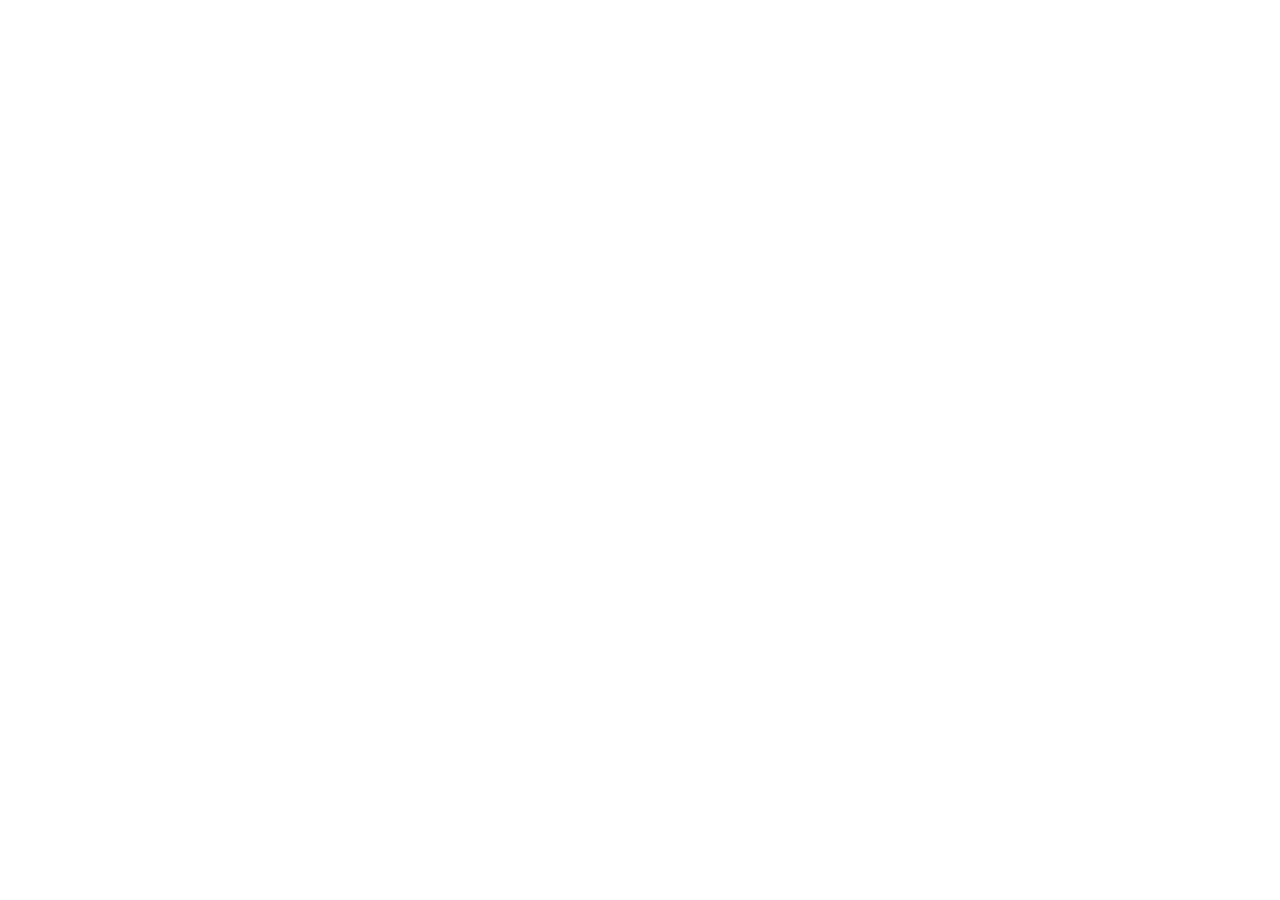
==== index.html @ ad158f67 "work" ====
<!DOCTYPE html>
<html lang="en">
<head>
    <meta charset="UTF-8">
    <meta name="viewport" content="width=device-width, initial-scale=1.0">
    <title>ASSIGNMENT</title>
</head>
<body>
    
</body>
</html>
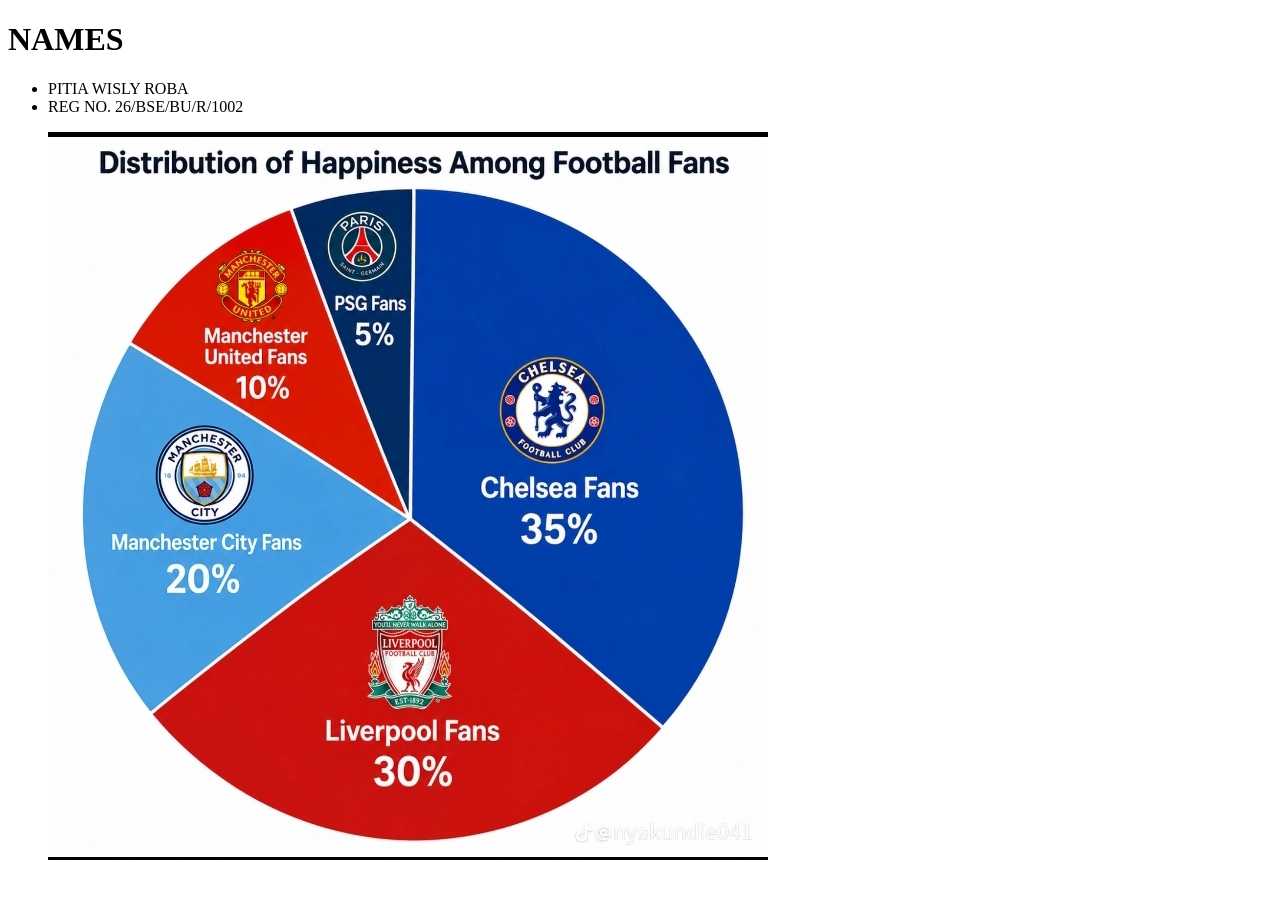
==== commit 0893701d: "changes" ====
--- a/index.html
+++ b/index.html
@@ -5,7 +5,14 @@
     <meta name="viewport" content="width=device-width, initial-scale=1.0">
     <title>ASSIGNMENT</title>
 </head>
+<h1>NAMES</h1>
 <body>
-    
+    <ul>
+    <li>PITIA WISLY ROBA</li>
+    <li>REG NO. 26/BSE/BU/R/1002</li>
+</ul>
+<ul>
+    <img src="3e1dedb8d51aad6f0bd978eee39aa132.png" alt="My image"
+</ul>
 </body>
 </html>
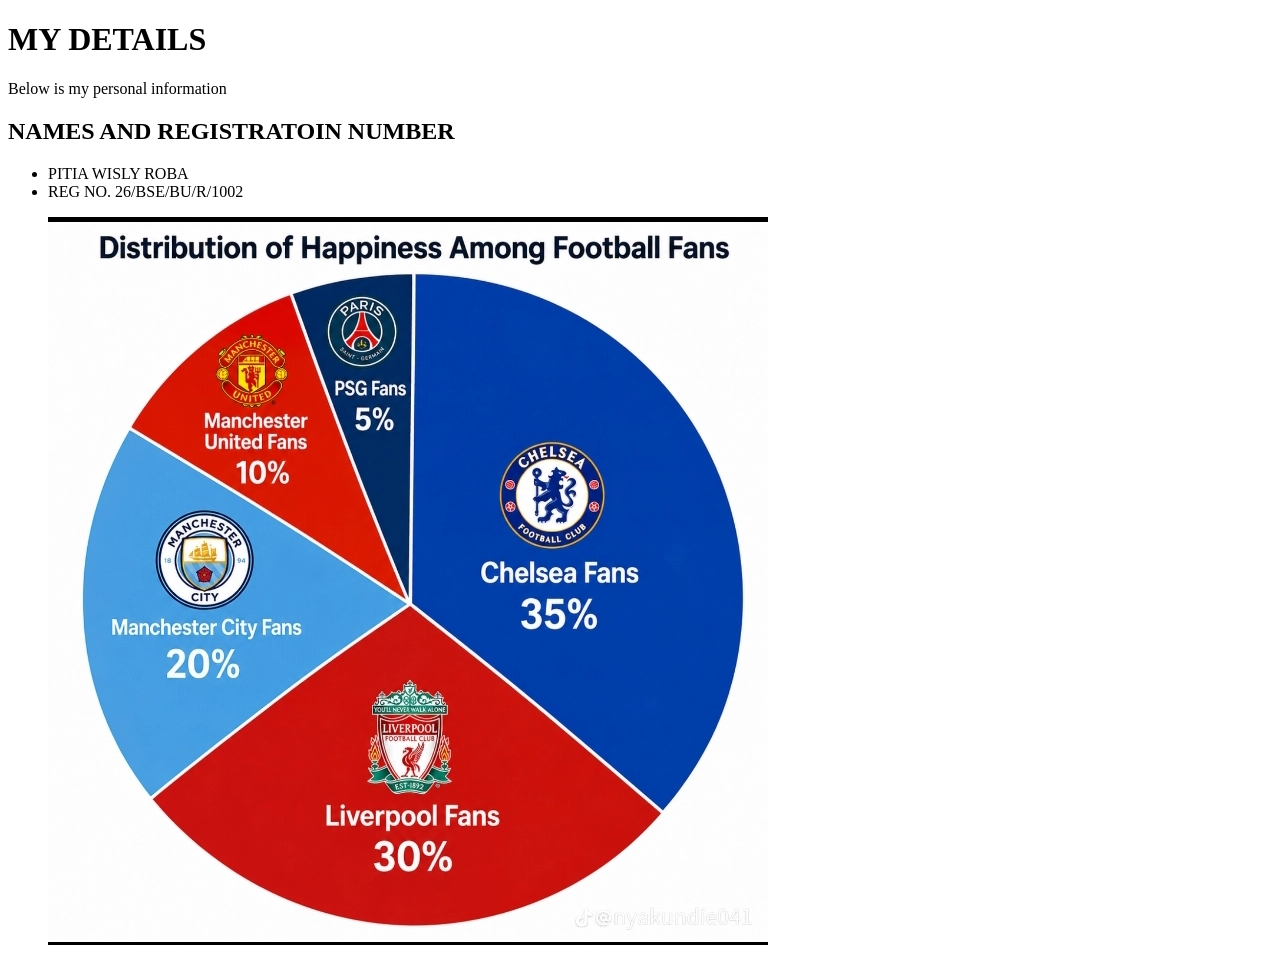
==== commit b67fdf8d: "index.html" ====
--- a/index.html
+++ b/index.html
@@ -5,14 +5,16 @@
     <meta name="viewport" content="width=device-width, initial-scale=1.0">
     <title>ASSIGNMENT</title>
 </head>
-<h1>NAMES</h1>
 <body>
+    <h1>MY DETAILS</h1>
+    <p>Below is my personal information</p>
+    <h2>NAMES AND REGISTRATOIN NUMBER</h2>
     <ul>
-    <li>PITIA WISLY ROBA</li>
-    <li>REG NO. 26/BSE/BU/R/1002</li>
-</ul>
-<ul>
-    <img src="3e1dedb8d51aad6f0bd978eee39aa132.png" alt="My image"
-</ul>
+        <li>PITIA WISLY ROBA</li>
+        <li>REG NO. 26/BSE/BU/R/1002</li>
+    </ul>
+    <ul>
+        <img src="3e1dedb8d51aad6f0bd978eee39aa132.png" alt="My image"
+    </ul>
 </body>
 </html>
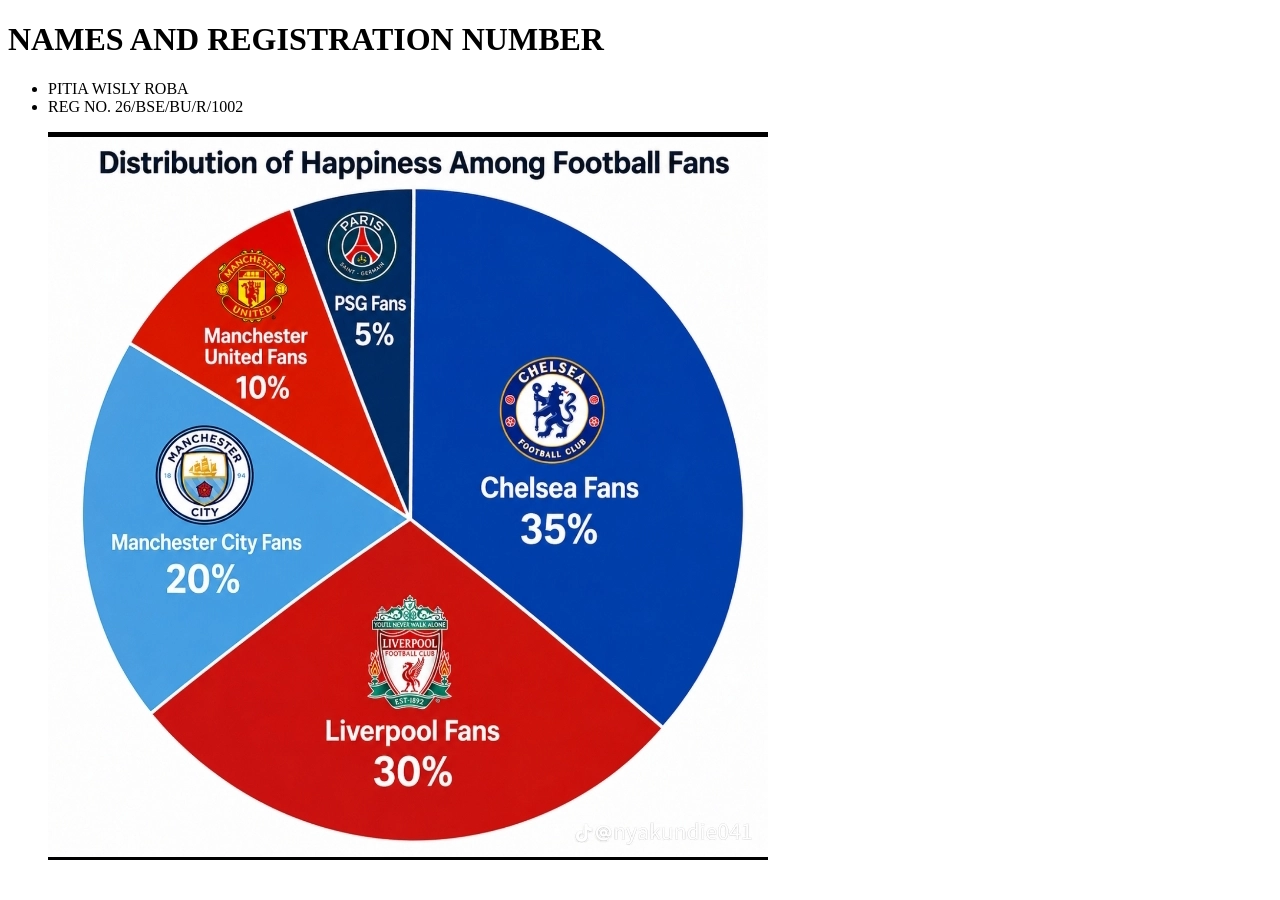
==== commit 26c451ad: "changes" ====
--- a/index.html
+++ b/index.html
@@ -6,9 +6,7 @@
     <title>ASSIGNMENT</title>
 </head>
 <body>
-    <h1>MY DETAILS</h1>
-    <p>Below is my personal information</p>
-    <h2>NAMES AND REGISTRATOIN NUMBER</h2>
+    <h1>NAMES AND REGISTRATION NUMBER</h1>
     <ul>
         <li>PITIA WISLY ROBA</li>
         <li>REG NO. 26/BSE/BU/R/1002</li>
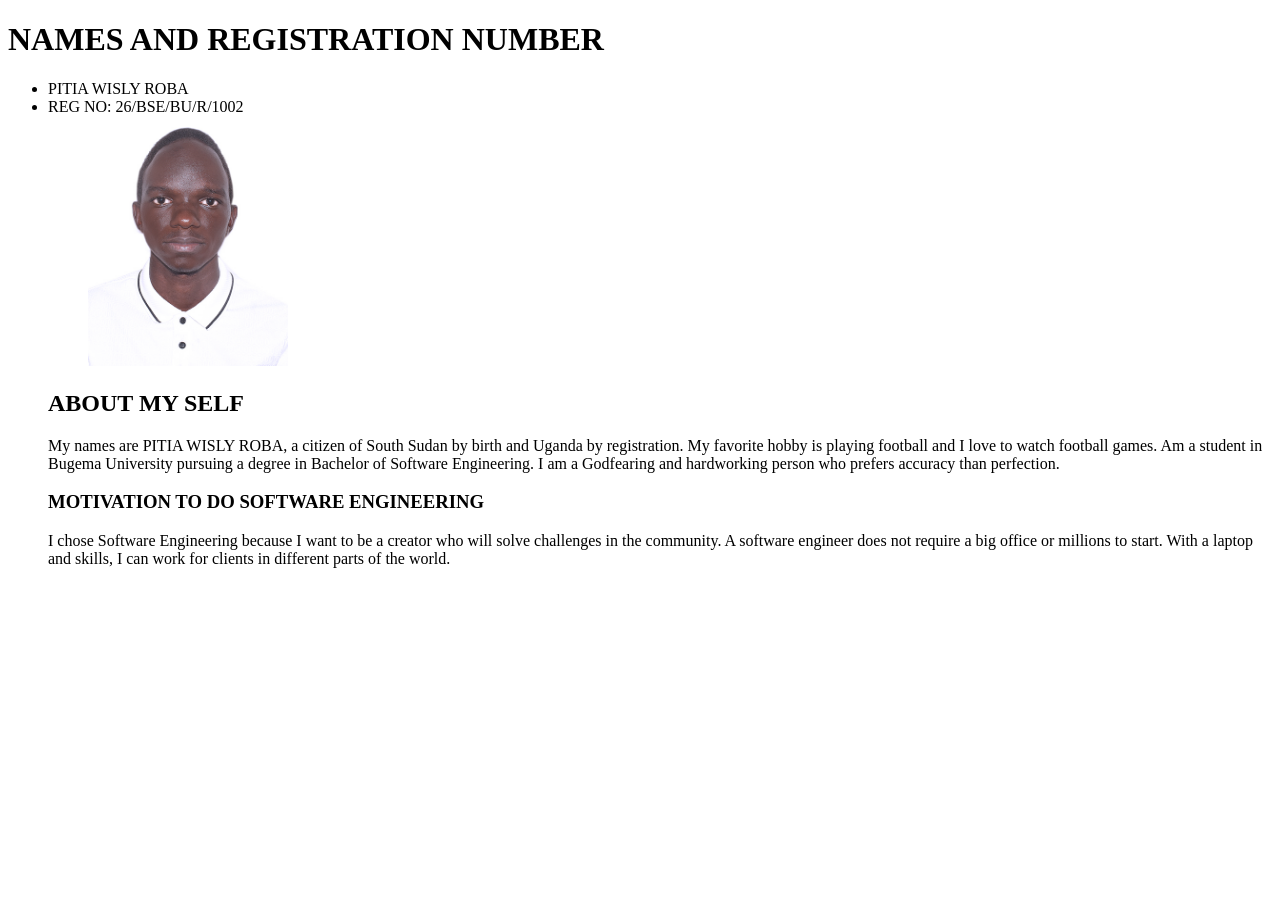
==== commit 6d447677: "adjustments made" ====
--- a/index.html
+++ b/index.html
@@ -9,10 +9,20 @@
     <h1>NAMES AND REGISTRATION NUMBER</h1>
     <ul>
         <li>PITIA WISLY ROBA</li>
-        <li>REG NO. 26/BSE/BU/R/1002</li>
+        <li>REG NO: 26/BSE/BU/R/1002</li>
+     <ul>
+            <img src="DSC_0080.jpg" alt="MY IMAGE" width="200" height="250"
+        </ul>
     </ul>
-    <ul>
-        <img src="3e1dedb8d51aad6f0bd978eee39aa132.png" alt="My image"
-    </ul>
+    <h2>ABOUT MY SELF</h2>
+    <p>My names are PITIA WISLY ROBA, a citizen of South Sudan by birth and Uganda by registration.
+        My favorite hobby is playing football and I love to watch football games.
+        Am a student in Bugema University pursuing a degree in Bachelor of Software Engineering.
+        I am a Godfearing and hardworking person who prefers accuracy than perfection.
+    </p>
+    <h3>MOTIVATION TO DO SOFTWARE ENGINEERING</h3>
+    <p>I chose Software Engineering because I want to be a creator who will solve challenges in the community.
+        A software engineer does not require a big office or millions to start. With a laptop and skills, I can work for clients in different parts of the world.</p>
+       
 </body>
 </html>
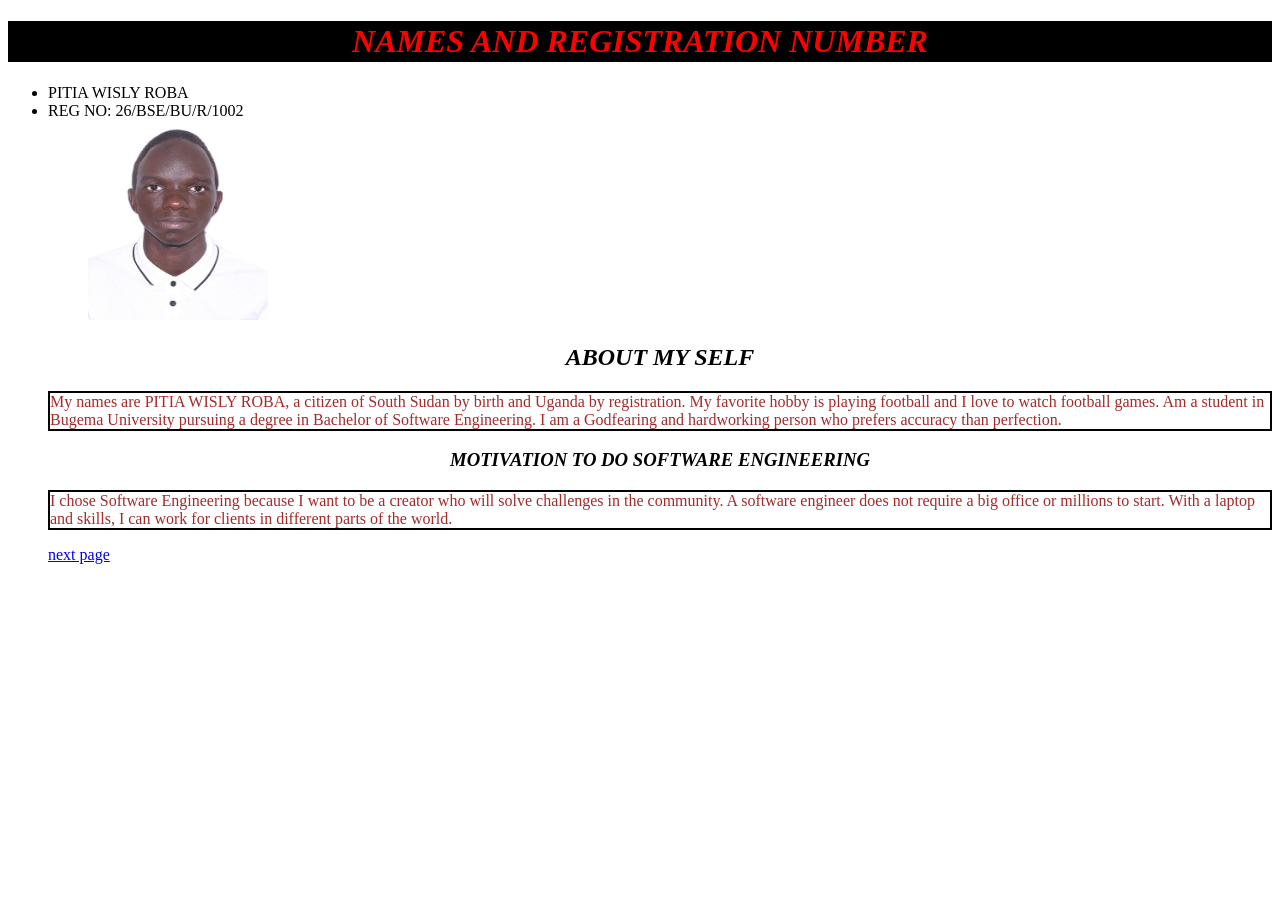
==== commit 8f28b450: "changes made" ====
--- a/index.html
+++ b/index.html
@@ -4,6 +4,37 @@
     <meta charset="UTF-8">
     <meta name="viewport" content="width=device-width, initial-scale=1.0">
     <title>ASSIGNMENT</title>
+
+    <style>
+        h1{
+             font-style: italic;
+        text-align: center;
+        border: 2px solid black;
+        background-color: black;
+        color: red;
+        }
+
+        h2{
+            font-style: italic;
+            text-align: center;
+        }
+
+        h3{
+            font-style: italic;
+            text-align: center;
+        
+        }
+
+        p{
+            color: brown;
+            border: 2px solid black;
+        }
+
+        #lists{
+            color: blue;
+            font-style: inherit;
+        }
+    </style>
 </head>
 <body>
     <h1>NAMES AND REGISTRATION NUMBER</h1>
@@ -11,7 +42,7 @@
         <li>PITIA WISLY ROBA</li>
         <li>REG NO: 26/BSE/BU/R/1002</li>
      <ul>
-            <img src="DSC_0080.jpg" alt="MY IMAGE" width="200" height="250"
+            <img text- src="DSC_0080.jpg" alt="MY IMAGE" width="180" height="200"
         </ul>
     </ul>
     <h2>ABOUT MY SELF</h2>
@@ -23,6 +54,6 @@
     <h3>MOTIVATION TO DO SOFTWARE ENGINEERING</h3>
     <p>I chose Software Engineering because I want to be a creator who will solve challenges in the community.
         A software engineer does not require a big office or millions to start. With a laptop and skills, I can work for clients in different parts of the world.</p>
-       
+       <a href="page.html">next page</a>
 </body>
 </html>
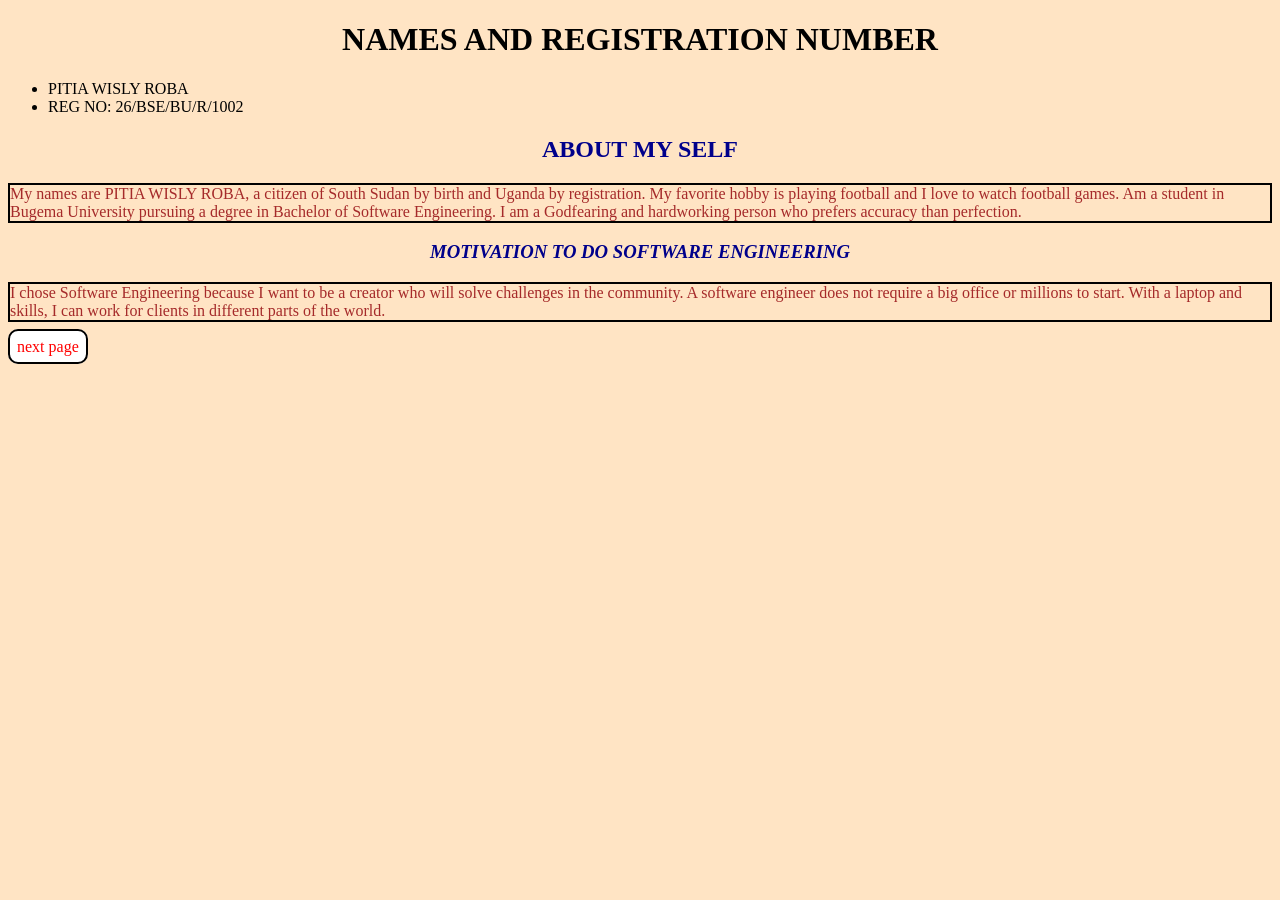
==== commit 09cd5359: "jo" ====
--- a/index.html
+++ b/index.html
@@ -5,18 +5,15 @@
     <meta name="viewport" content="width=device-width, initial-scale=1.0">
     <title>ASSIGNMENT</title>
 
+    <link rel="stylesheet" href="main_styles.css">
+
     <style>
         h1{
-             font-style: italic;
-        text-align: center;
-        border: 2px solid black;
-        background-color: black;
-        color: red;
+            text-align: center;
         }
-
-        h2{
-            font-style: italic;
-            text-align: center;
+        
+        body{
+            background-color: bisque;
         }
 
         h3{
@@ -31,27 +28,24 @@
         }
 
         #lists{
-            color: blue;
-            font-style: inherit;
+            text-align: center;
+            color: darkblue;
         }
     </style>
 </head>
 <body>
-    <h1>NAMES AND REGISTRATION NUMBER</h1>
+    <h1 class="class-heading">NAMES AND REGISTRATION NUMBER</h1>
     <ul>
         <li>PITIA WISLY ROBA</li>
         <li>REG NO: 26/BSE/BU/R/1002</li>
-     <ul>
-            <img text- src="DSC_0080.jpg" alt="MY IMAGE" width="180" height="200"
-        </ul>
     </ul>
-    <h2>ABOUT MY SELF</h2>
+    <h2 id="lists">ABOUT MY SELF</h2>
     <p>My names are PITIA WISLY ROBA, a citizen of South Sudan by birth and Uganda by registration.
         My favorite hobby is playing football and I love to watch football games.
         Am a student in Bugema University pursuing a degree in Bachelor of Software Engineering.
         I am a Godfearing and hardworking person who prefers accuracy than perfection.
     </p>
-    <h3>MOTIVATION TO DO SOFTWARE ENGINEERING</h3>
+    <h3 style="text-align: center; color: darkblue;">MOTIVATION TO DO SOFTWARE ENGINEERING</h3>
     <p>I chose Software Engineering because I want to be a creator who will solve challenges in the community.
         A software engineer does not require a big office or millions to start. With a laptop and skills, I can work for clients in different parts of the world.</p>
        <a href="page.html">next page</a>
--- a/main_styles.css
+++ b/main_styles.css
@@ -0,0 +1,28 @@
+body{
+    background-color: aqua;
+}
+
+a{
+    color: red;
+    text-decoration: none;
+    background-color: white;
+    padding: 7px;
+    border: 2px solid black;
+    border-radius: 10px;
+    font-family: fantasy;
+}
+
+a:hover{
+    background-color: black;
+    border: 2px solid blue;
+    color: aqua;
+    font-size: 20px;
+
+}
+
+.class-heading:hover {
+    text-decoration: underline;
+    color: darkgreen;
+
+
+}
